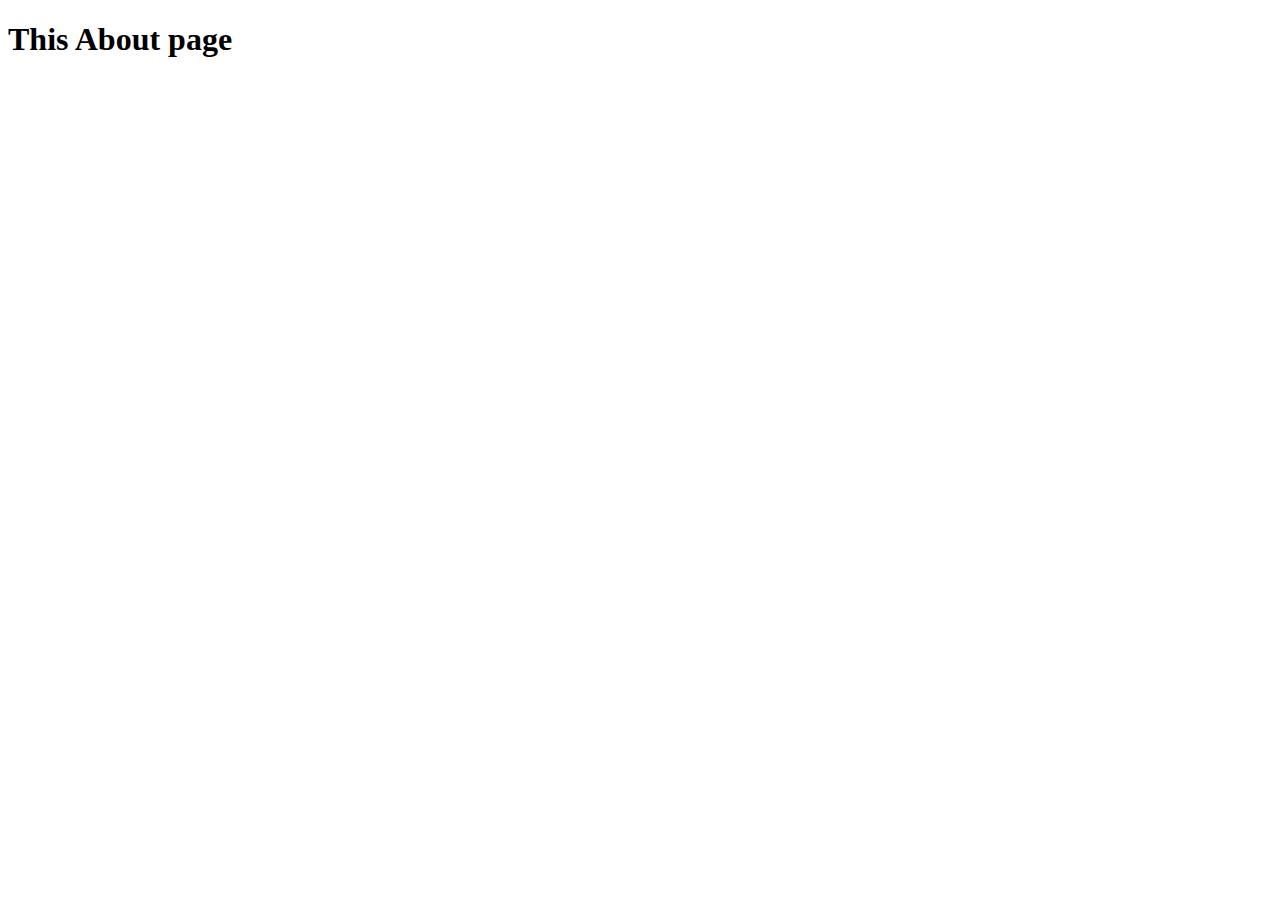
==== product.html @ 3459dec0 "new page" ====
<!DOCTYPE html>
<html lang="en">
<head>
    <meta charset="UTF-8">
    <meta name="viewport" content="width=device-width, initial-scale=1.0">
    <title>Lost-Shirt | About</title>
</head>
<body>

    <h1>This About page</h1>
    
</body>
</html>
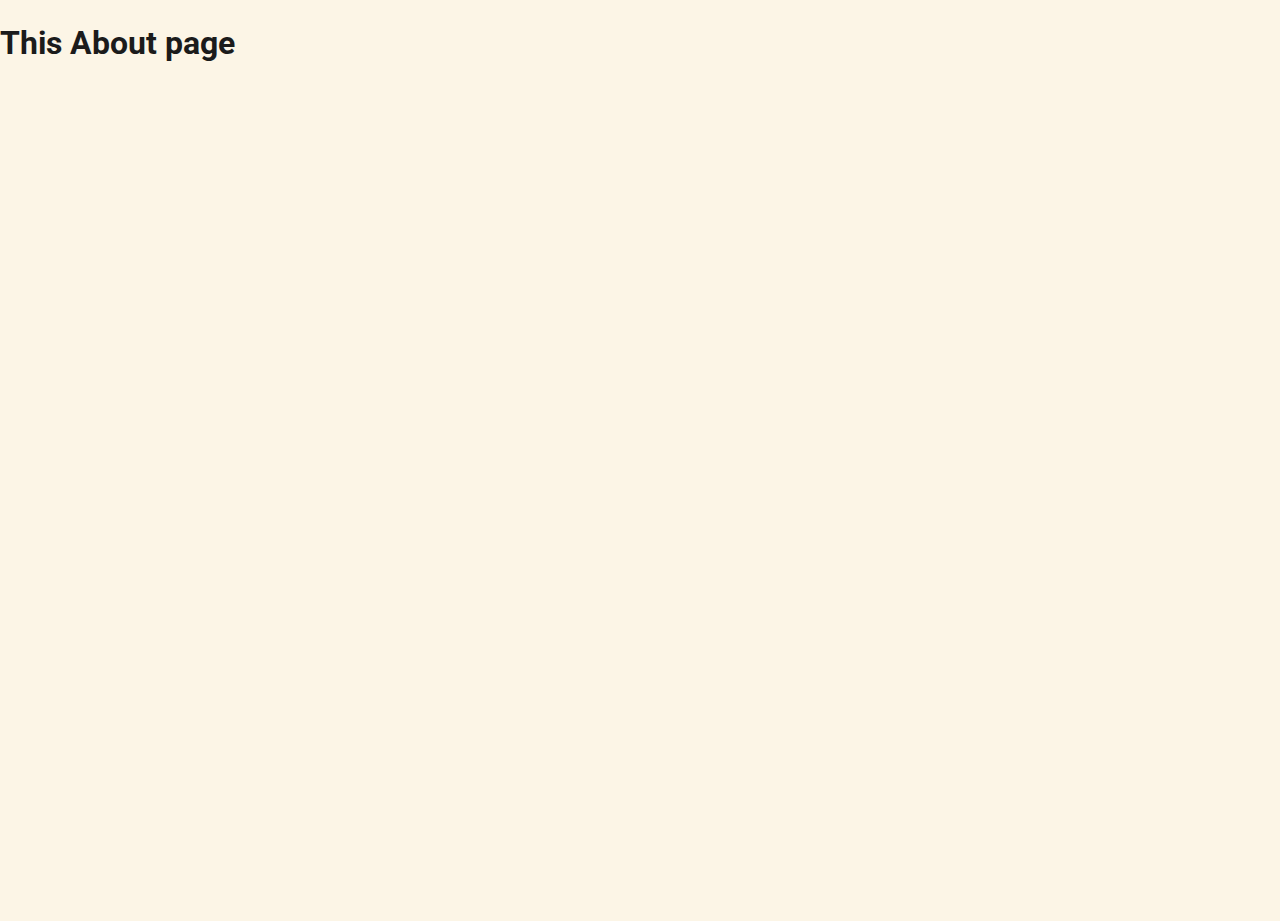
==== commit 101210e9: "adaptive page" ====
--- a/product.html
+++ b/product.html
@@ -3,6 +3,10 @@
 <head>
     <meta charset="UTF-8">
     <meta name="viewport" content="width=device-width, initial-scale=1.0">
+    <link href="https://fonts.googleapis.com/css2?family=Roboto:ital,wght@0,700;1,400&display=swap" rel="stylesheet">
+    <link href="https://fonts.googleapis.com/css2?family=Yanone+Kaffeesatz:wght@400;700&display=swap" rel="stylesheet">
+    <link rel="stylesheet" href="./normalize.css">
+    <link rel="stylesheet" href="./main.css">
     <title>Lost-Shirt | About</title>
 </head>
 <body>
--- a/main.css
+++ b/main.css
@@ -0,0 +1,612 @@
+@font-face {
+    font-family: 'alegreya';
+    src: url('.fonts/alegreyasanssc-black-webfont.woff2') format('woff2'),
+      url('./fonts/alegreyasanssc-black-webfont.woff') format('woff');
+    font-weight: normal;
+    font-style: normal;
+  }
+
+  :root {
+    --yellow: #ffbc2f;
+    --red: #d82727;
+    --black: #1b1b1b;
+    --titlesFont: 'Yanone Kaffeesatz', Arial, sans-serif;
+  }
+
+html, body {
+    height: 100%;
+}
+
+body {
+    font: 16px / 1.42 "Roboto", Arial, sans-serif;
+    color: var(--black);
+    -webkit-font-smoothing: antialiased;
+    -moz-osx-font-smoothing: grayscale;
+    background: #fcf5e6;
+}
+
+ul {
+    margin: 0;
+    padding: 0;
+}
+
+ul > li {
+    list-style: none;
+}
+
+.wrapper {
+    overflow: hidden;
+    min-width: 1440px;
+}
+
+.container {
+    margin: 0 auto;
+    width: 1300px;
+}
+
+.hero {
+    position: relative;
+    margin-bottom: 130px;
+    height: 100vh;
+    min-height: 650px;
+    background: url('./img/bg/hero.jpg') center center / cover no-repeat;
+}
+
+.header {    
+    width: 1290px;
+    margin: 0 auto;
+    padding-top: 27px;
+    display: flex;
+    justify-content: space-between;
+    align-items: center;
+}
+
+.mail {
+    text-decoration: none;
+    text-align: center;
+    color: inherit;
+}
+
+.mail__title {
+    margin-bottom: 3px;
+}
+
+.mail__content {
+    color: var(--yellow);
+    background: var(--black);
+    padding: 5px 10px;
+}
+
+.hero__content {
+    position: absolute;
+    top: 50%;
+    left: 50%;
+    transform: translate(-50%, -50%);
+    width: 1140px;
+    height: 72%;
+}
+
+.sidebar {
+    width: 75px;
+    position: absolute;
+    left: 0;
+    top: 0;
+    bottom: 0;    
+    background: #212121;    
+    box-sizing: border-box;
+    display: flex;
+    align-items: center;
+    justify-content: center;
+    flex-direction: column;
+    transition: width .3s;
+}
+
+.sidebar--opened {
+    width: 325px;
+    padding: 0 3% 0 2%;
+}
+
+.sidebar__menu {
+    position: absolute;
+    left: -400px;
+    transition: left .3s;
+}
+
+.sidebar__hamburger {
+    display: block;
+    position: absolute;
+    top: 27px;
+    left: 50%;
+    transform: translate(-50%);
+}
+
+.sidebar__hamburger-icon {
+    width: 30px;
+    height: 30px;
+    fill: var(--yellow);
+}
+
+.sidebar--opened .sidebar__hamburger {
+    display: none;
+}
+
+.sidebar--opened .sidebar__menu {
+    left: 0;
+    width: 100%;
+    text-align: center;
+    transition-delay: .1s;
+}
+
+.sidebar--opened .sidebar__header {
+    display: flex;
+}
+
+.sidebar__header {
+    position: absolute;
+    top: 20px;
+    left: 0;
+    right: 20px;
+    display: none;
+    justify-content: center;
+}
+
+.sidebar__close {
+    position: absolute;
+    top: -4px;
+    right: 23px;
+}
+
+.sidebar__close-icon {
+    width: 30px;
+    height: 30px;
+    fill: var(--yellow);
+}
+
+.side-menu__item {
+    margin-bottom: 20px;
+}
+
+.side-menu__link {
+    font-family: var(--titlesFont);
+    font-size: 20px;
+    color: var(--yellow);
+    text-transform: uppercase;
+    text-decoration: none;
+    transition: color .1s linear;
+}
+
+.side-menu__link:hover {
+    color: var(--red);
+}
+
+.fade-slider {    
+    width: 100%;
+    height: 100%;
+}
+
+.fade-slider__item {
+    background: no-repeat center center / contain;
+    height: 100%;
+    position: absolute;
+    top: 0;
+    left: 0;
+    width: 100%;
+    height: 100%;
+    opacity: 0;
+    transition: opacity .3s linear;
+}
+
+.fade-slider__item--visible {
+    opacity: 1;
+}
+
+.fade-slider__item--style-tshirt {
+    background-image: url('./img/content/hero/slider_pic_1.png');
+}
+
+.fade-slider__item--style-games {
+    background-image: url('./img/content/hero/slider_pic_2.png');
+}
+
+.fade-slider__item--style-presents {
+    background-image: url('./img/content/hero/slider_pic_3.png');
+    
+}
+
+.fade-slider__item--style-tshirt .fade-slider__text {
+    position: absolute;
+    left: 50%;
+    top: 50%;
+    transform: translate(-164%, -52%);
+}
+
+.fade-slider__item--style-games .fade-slider__text .lined-text {
+    position: absolute;    
+    align-items: center;
+    left: 20%;
+    top: 80%;
+}
+
+.fade-slider__item--style-presents .fade-slider__text .lined-text {
+    position: absolute;
+    font-size: 65px;
+    align-items: center;
+    left: -5%;
+    top: 65%;
+}
+
+.lined-text {
+    font-family: "alegreya", Arial, sans-serif;
+    color: #fff;
+    font-size: 63px;
+    text-transform: uppercase;
+    line-height: 1;
+    display: flex;
+    flex-direction: column;
+    align-items: flex-start;
+    white-space: nowrap;
+}
+
+.lined-text__word {
+    background: #000;
+    padding: 0 17px 5px;
+    margin-top: -8px;
+}
+
+.lined-text__word--color-yellow {
+    color: var(--yellow);;
+}
+
+.lined-text__word:nth-child(2n) {
+    margin-left: 8px;
+}
+
+.filter {
+    display: flex;
+    align-items: center;
+    justify-content: center;
+    margin-bottom: 100px;
+}
+
+.filter__item {
+    margin-right: 40px;
+}
+
+.filter__item--active .filter__link {
+    color: var(--yellow);
+    background: var(--black);
+}
+
+.filter__item:last-child {
+    margin-right: 0;
+}
+
+.filter__link {
+    font-family: var(--titlesFont);
+    display: inline-block;
+    text-transform: uppercase;
+    padding: 3px 20px;
+    color: var(--black);
+    font-size: 24px;
+    font-weight: bold;
+    text-decoration: none;
+}
+
+.filter__link:hover {
+    color: var(--red);
+}
+
+.products {
+    margin-bottom: 160px;
+
+}
+
+.products__list {
+    display: flex;
+    flex-wrap: wrap;
+    margin-left: -28px;
+}
+
+.products__item {
+    width: 303px;
+    height: 386px;
+    background: var(--yellow);
+    margin-bottom: 35px;
+    margin-left: 28px;
+    position: relative;
+}
+
+.products__item--color-black {
+    background: #232323;
+}
+
+.products__item--color-black .products__price {
+    border-bottom-color: var(--yellow);
+}
+
+.products__item--color-black .products__price-amount {
+    color: #121212;
+}
+
+.products__item--size-double {
+    width: 630px;
+    height: 544px;
+}
+
+.products__price {
+    position: absolute;
+    top: 18px;
+    left: -6px;
+    width: 126px;
+    border-bottom: 45px solid #232323;
+    border-left: 5px solid transparent;
+    border-right: 2px solid transparent;
+    transform: rotate(-181deg);
+}
+
+.products__price-amount {
+    font-size: 30px;
+    font-weight: bold;
+    font-family: var(--titlesFont);
+    color: #fff;
+    transform: rotate(181deg);
+    position: absolute;
+    top: 2px;
+    right: 28px;
+
+}
+
+.products__content {
+    height: 100%;
+    display: flex;
+    align-items: center;
+    justify-content: center;
+    position: relative;
+    overflow: hidden;
+}
+
+.products__desc {
+    display: flex;
+    flex-direction: column;
+    align-items: center;
+    position: absolute;
+    bottom: 0;
+    left: 0;
+    right: 0;
+    padding: 23px 30px;
+    background: rgba(35, 35, 35, .8);
+    font-size: 15px;
+    color: #fff;
+    transform: translateY(100%);
+    transition: transform .4s linear;
+}
+
+.products__item:hover .products__desc {
+    transform: translateY(0%);
+}
+
+.products__desc-text {
+    text-align: center;
+    margin-bottom: 18px;
+}
+
+.products__img {
+    display: block;
+    max-width: 100%;
+    max-height: 100%;
+}
+
+.btn {
+    text-transform: uppercase;
+    font-family: var(--titlesFont);
+    font-size: 24px;
+    padding: 3px 30px 1px 30px;
+    background: var(--black);
+    color: var(--yellow);
+    display: inline-block;
+    text-decoration: none;
+}
+
+.btn:hover {
+    background: var(--red);
+    color: #fff;
+}
+
+.collections {
+    margin-bottom: 135px;
+}
+
+.collections__list {
+    display: flex;
+}
+
+.collections__item {
+    min-height: 474px;
+    flex: 1;
+    overflow: hidden;
+    margin-right: 30px;
+    background: url('./img/bg/pattern.png') center center / 500px;
+    position: relative;
+}
+
+.collections__item:before {
+    content: "";
+    display: block;
+    position: absolute;
+    height: 170%;
+    width: 60%;
+    top: -17%;
+    left: -15%;
+}
+
+.collections__item--type-guys:before {
+    background: url('./img/collections/collection_man.png') center center / contain no-repeat;
+}
+
+.collections__item--type-girls:before {
+    background: url('./img/collections/collection_woman.png') center center / contain no-repeat;
+    top: -30%;
+    width: 80%;
+    left: -25%;
+}
+
+.collections__item:last-child {
+    margin-right: 0;
+}
+
+.collections__link {
+    display: block;
+    padding: 74px 13% 74px 44%;
+    text-decoration: none;
+    color: inherit;
+    font-size: 15px;
+    position: relative;
+    box-sizing: border-box;
+    height: 100%;
+}
+
+.collections__link:hover .btn {
+    background: var(--red);
+    color: #fff;
+}
+
+.collections__title {
+    font-family: var(--titlesFont);
+    font-size: 70px;
+    font-weight: bold;
+    line-height: 1;
+    text-transform: uppercase; 
+    margin-top: 0;
+    margin-bottom: 11px;
+}
+
+.collections__desc {
+    margin-bottom: 28px;
+}
+
+.footer {
+    margin-bottom: 115px;
+}
+
+.footer__container {
+    width: 1105px;
+}
+
+.site-menu {
+    margin-bottom: 115px;
+}
+
+.site-menu__section {
+    display: flex;
+    justify-content: space-between;
+}
+
+.site-menu__col {
+    margin-right: 20px;
+}
+
+.site-menu__col:last-child {
+    margin-right: 0;
+}
+
+.site-menu__title {
+    font-family: var(--titlesFont);
+    font-size: 24px;
+    font-weight: bold;
+    color: var(--black);
+    text-transform: uppercase;
+    margin-bottom: 24px;
+}
+
+.site-menu__item {
+    margin-bottom: 15px;
+}
+
+.site-menu__link {
+    color: #737373;
+    font-size: 15px;
+    text-decoration: none;
+}
+
+.site-menu__link:hover {
+    color: var(--red);
+}
+
+.site-menu__text {
+    font-size: 15px;
+    color: var(--black);
+    margin-bottom: 30px;
+}
+
+.site-menu__text-row {
+    color: inherit;
+    text-decoration: none;
+    display: block;
+    margin-bottom: 5px;
+}
+
+.extras {
+    display: flex;
+    margin-bottom: 95px;
+}
+
+.extras__col {
+    margin-right: 25px;
+    flex: 1;
+}
+
+.extras__col:last-child {
+    margin-right: 0;
+}
+
+.extras__best {
+    display: block;
+    text-decoration: none;
+    text-align: center;
+    color: #fff;
+    background: #232323;
+    font-size: 50px;
+    font-weight: bold;
+    font-family: var(--titlesFont);
+    text-transform: uppercase;
+    padding: 40px 10%;
+    line-height: 1;
+}
+
+.extras__col-socials {
+    display: flex;
+    align-items: center;
+    justify-content: center;
+    height: 100%;
+    background: url('./img/bg/pattern.png') center center / 500px;
+}
+
+.socials {
+    display: flex;
+}
+
+.socials__item {
+    margin-right: 50px;
+}
+
+.socials__item:last-child {
+    margin-right: 0;
+}
+
+.socials__link {
+    width: 38px;
+    height: 38px;
+    display: block;
+}
+
+.socials__link:hover .socials__icon  {
+    fill: var(--red);
+}
+
+.socials__icon {
+    width: 100%;
+    height: 100%;
+}
+
+
+
